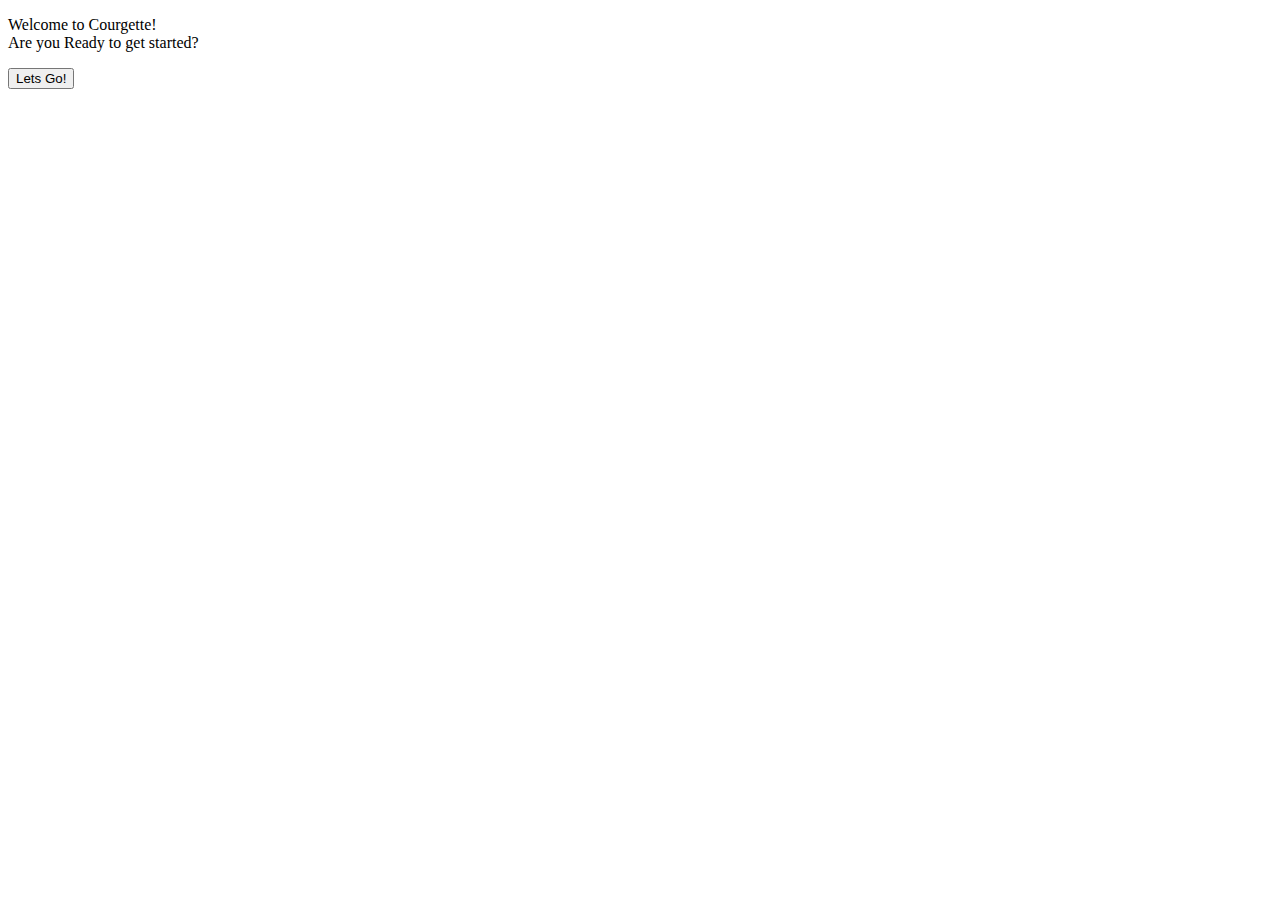
==== index.html @ d1f11745 "Hello Michelle, initializing :)" ====
<!DOCTYPE html>
<head>
	<script type="text/javascript" src="//ajax.googleapis.com/ajax/libs/jquery/1.11.0/jquery.min.js"></script>
	<script type="text/javascript" src="pracjs.js"></script>
	<link rel="stylesheet" type="text/css" href="style.css">
</head>
<body>
	<div>
		<p>
			Welcome to Courgette! <br>
			Are you Ready to get started?<br>
		</p> 
		<button type="button" id="start" onclick="start()">Lets Go!</button>
	</div>
</body>
---- style.css ----
body {
	background-color: #FF9933;
	background: url(http://www.cartoondepot.com/images/CP1264-Paris%20en%20Avril.jpg);
	background-repeat: no-repeat;
	background-size: 100%;
}

#intro {
	margin-left: auto;
	margin-right: auto;
	text-align: center;
}

form {
	background-color: #F6F6F1;
	border: 1px solid #d0d2d5;
	border-bottom: 1px solid #bebfc2;
	border-radius: 4px;
	margin: 0 0 20px 0;
	padding: 20px;
	width: 400px;
	margin-left: auto;
	margin-right: auto;
	text-align: center;
}
label {
	color: #404853;
	display: block;
	font-weight: bold;
}
input {
	background: #fff;
	border: 1px solid #c6c9cc;
	border-radius: 4px;
	box-shadow: inset 0 1px 1px rgba(0, 0, 0, 0.1), 0 1px 0 #fff;
	color: #555;
	font: 13px/20px 'Droid Sans', Arial, 'Helvetica Neue', 'Lucida Grande', sans-serif;
	margin: 0 0 20px 0;
	padding: 5px;
	width: 200px;
}
select {
	background: #fff;
	border: 1px solid #c6c9cc;
	border-radius: 4px;
	box-shadow: inset 0 1px 1px rgba(0, 0, 0, 0.1), 0 1px 0 #fff;
	color: #555;
	font: 13px/20px 'Droid Sans', Arial, 'Helvetica Neue', 'Lucida Grande', sans-serif;
	margin: 0 0 20px 0;
	padding: 5px;
	width: 200px;
}
fieldset {
	background-color: #4A4A48;
	border: none;
	border-top: 1px solid #d0d2d5;
	border-radius: 0 0 4px 4px;
	box-shadow: inset 0 1px 0 rgba(255, 255, 255, 0.75);
	margin: 5px 0 -20px -20px;
	padding: 18px 20px;
	width: 400px
}
fieldset input {
	margin: 0;
	width: auto;
}
#Enter {
	background: #3333CC;
	border: none;
	box-shadow: inset 0 1px 2px rgba(0, 0, 0, 0.3), 0 1px 0 rgba(255, 255, 255, 0.75);
	color: #fff;
	font-weight: bold;
	padding: 5px 10px;
	text-shadow: 0 -1px 0 rgba(0, 0, 0, 0.6);
	display: block;
	margin: 0px auto;
}
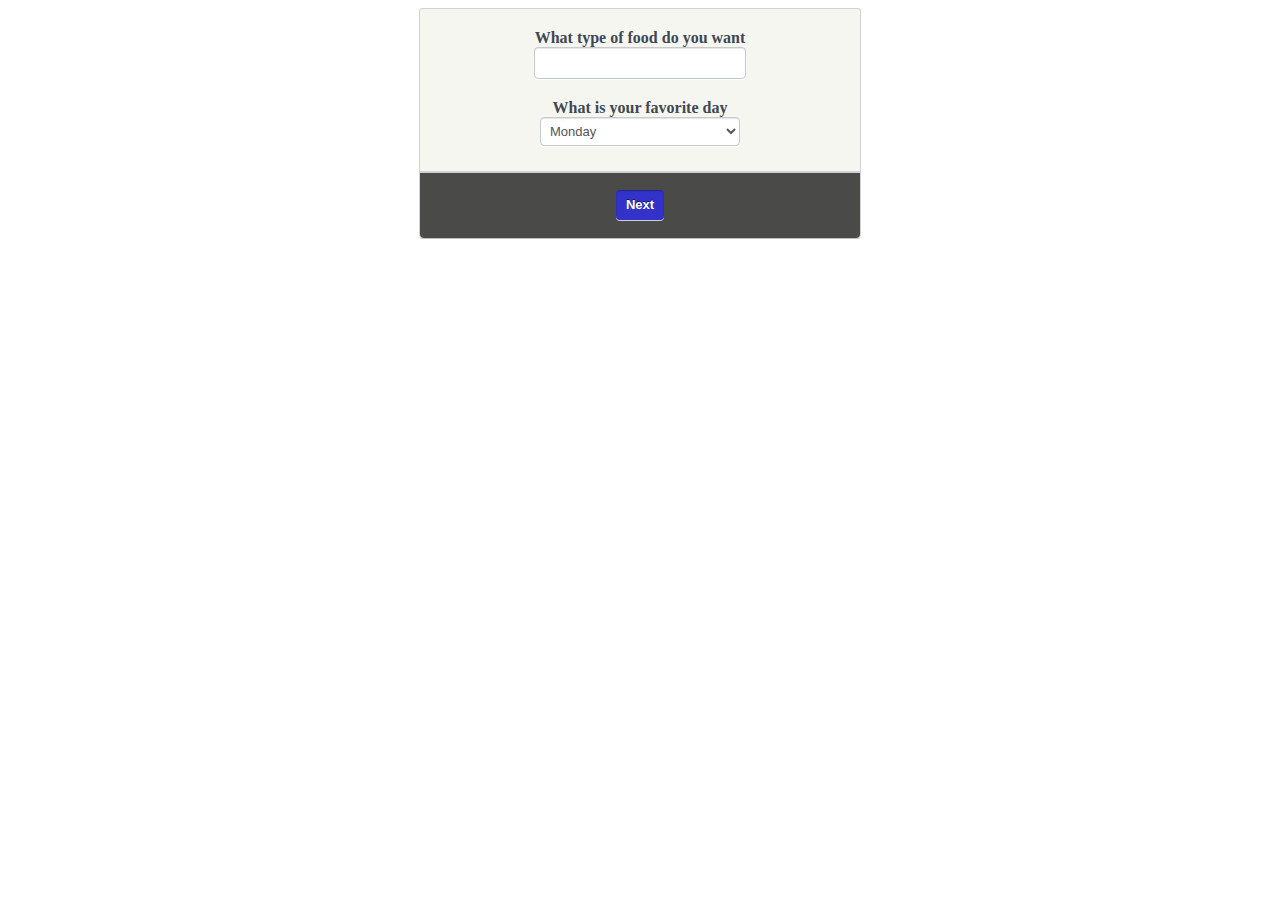
==== commit 19078137: "Rename practice1.html to index.html" ====
--- a/index.html
+++ b/index.html
@@ -1,15 +1,27 @@
 <!DOCTYPE html>
 <head>
+	<title>Practice</title>
 	<script type="text/javascript" src="//ajax.googleapis.com/ajax/libs/jquery/1.11.0/jquery.min.js"></script>
 	<script type="text/javascript" src="pracjs.js"></script>
 	<link rel="stylesheet" type="text/css" href="style.css">
 </head>
 <body>
-	<div>
-		<p>
-			Welcome to Courgette! <br>
-			Are you Ready to get started?<br>
-		</p> 
-		<button type="button" id="start" onclick="start()">Lets Go!</button>
-	</div>
-</body>+<form action=""  method="get">
+	<label for="food_type">What type of food do you want</label>
+	<input type="text" name="food_type" id="foodType">
+	<label for="favorite_day">What is your favorite day</label>
+	<select id="favorite_day">
+		<option value="Monday">Monday</option>
+		<option value="Tuesday">Tuesday</option>
+		<option value="Wednesday">Wednesday</option>
+		<option value="Thursday">Thursday</option>
+		<option value="Friday">Friday</option>
+		<option value="Saturday">Saturday</option>
+		<option value="Sunday">Sunday</option>
+	</select>
+	<fieldset>
+	<input type="button" name="Enter" id="Enter" value="Next" onclick="next()">
+	</fieldset>
+</form>
+<p id="test"></p>
+</body>
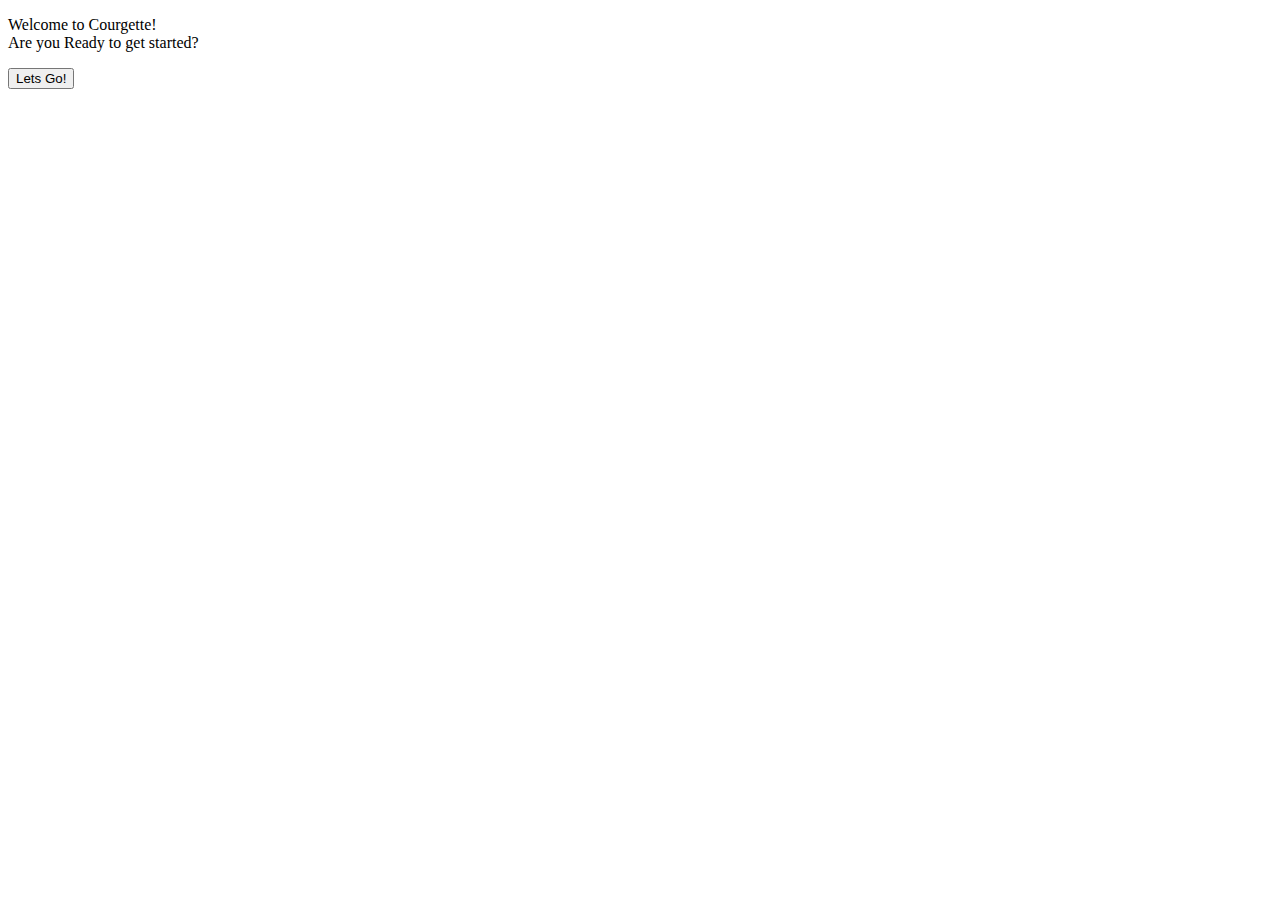
==== commit 37afeb50: "Index" ====
--- a/index.html
+++ b/index.html
@@ -1,27 +1,15 @@
 <!DOCTYPE html>
 <head>
-	<title>Practice</title>
 	<script type="text/javascript" src="//ajax.googleapis.com/ajax/libs/jquery/1.11.0/jquery.min.js"></script>
 	<script type="text/javascript" src="pracjs.js"></script>
 	<link rel="stylesheet" type="text/css" href="style.css">
 </head>
 <body>
-<form action=""  method="get">
-	<label for="food_type">What type of food do you want</label>
-	<input type="text" name="food_type" id="foodType">
-	<label for="favorite_day">What is your favorite day</label>
-	<select id="favorite_day">
-		<option value="Monday">Monday</option>
-		<option value="Tuesday">Tuesday</option>
-		<option value="Wednesday">Wednesday</option>
-		<option value="Thursday">Thursday</option>
-		<option value="Friday">Friday</option>
-		<option value="Saturday">Saturday</option>
-		<option value="Sunday">Sunday</option>
-	</select>
-	<fieldset>
-	<input type="button" name="Enter" id="Enter" value="Next" onclick="next()">
-	</fieldset>
-</form>
-<p id="test"></p>
-</body>
+	<div>
+		<p>
+			Welcome to Courgette! <br>
+			Are you Ready to get started?<br>
+		</p> 
+		<button type="button" id="start" onclick="start()">Lets Go!</button>
+	</div>
+</body>